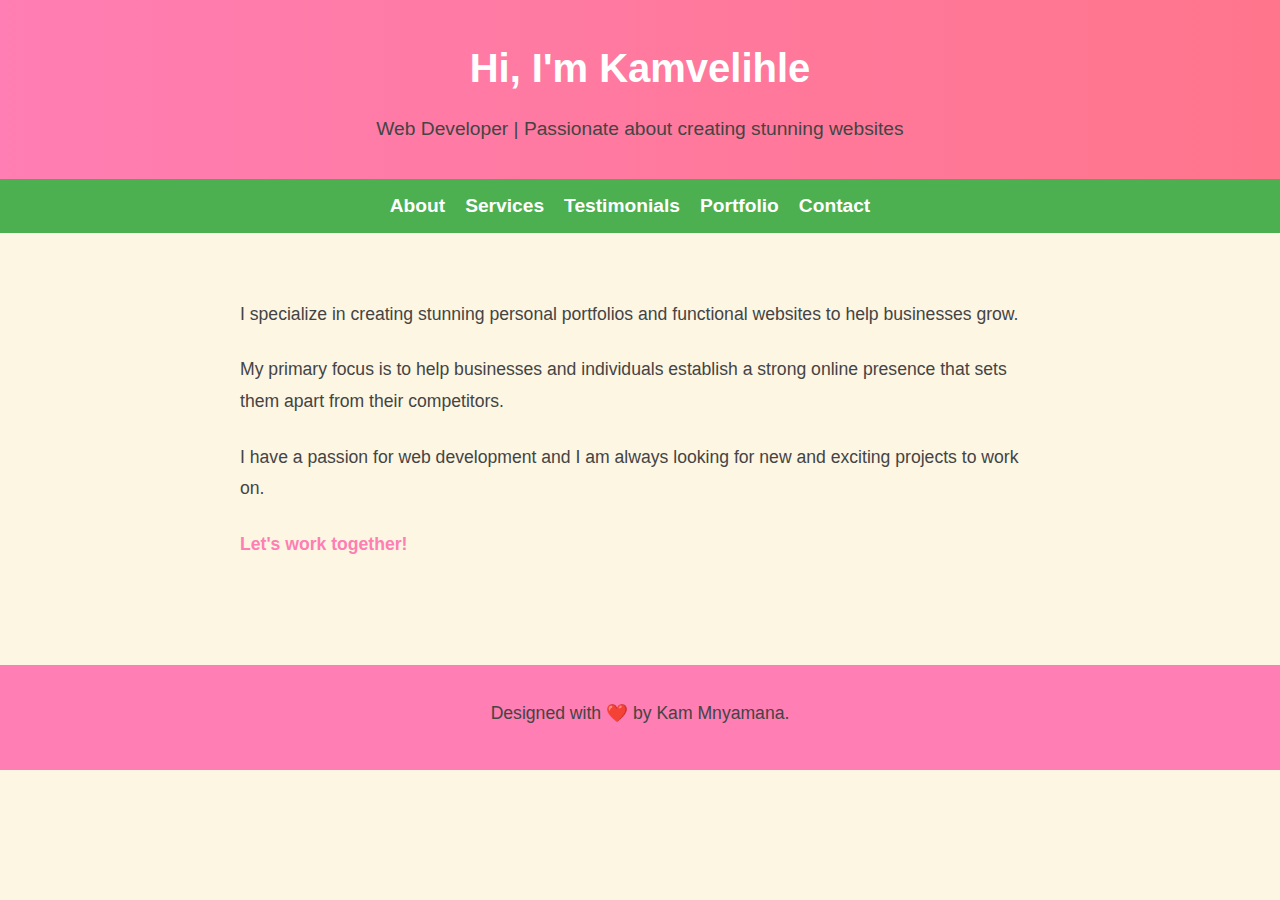
==== about.html @ 4f6a29c3 "Add files via upload" ====
<!DOCTYPE html>
<html lang="en">
  <head>
    <meta charset="UTF-8" />
    <meta name="viewport" content="width=device-width, initial-scale=1.0" />
    <title>Kamvelihle - Web Developer</title>
    <style>
      /* General styles */
      body {
        font-family: "Poppins", Arial, sans-serif;
        line-height: 1.8;
        margin: 0;
        padding: 0;
        background-color: #fdf6e3;
        color: #333;
      }

      /* Header styles */
      header {
        background: linear-gradient(90deg, #ff7eb3, #ff758c);
        color: white;
        padding: 2rem;
        text-align: center;
        box-shadow: 0 4px 8px rgba(0, 0, 0, 0.2);
      }
      /* Navbar */
      nav {
        background-color: #4caf50; /* Green */
        color: white;
        padding: 10px 20px;
        position: sticky;
        top: 0;
        z-index: 1000;
      }

      nav ul {
        list-style: none;
        padding: 0;
        margin: 0;
        display: flex;
        justify-content: center;
      }

      nav ul li {
        margin-right: 20px;
      }

      nav ul li a {
        color: white;
        text-decoration: none;
        font-size: 1.2em;
      }

      nav ul li a:hover {
        text-decoration: underline;
      }
      header h1 {
        font-size: 2.5rem;
        margin: 0;
      }

      header p {
        font-size: 1.2rem;
        margin: 0.5rem 0 0;
      }

      /* Main content styles */
      main {
        padding: 3rem;
        max-width: 800px;
        margin: 0 auto;
      }

      p {
        font-size: 1.1rem;
        margin-bottom: 1.5rem;
        color: #444;
      }

      /* Link styles */
      a {
        color: #ff7eb3;
        text-decoration: none;
        font-weight: bold;
      }

      a:hover {
        text-decoration: underline;
      }

      /* Footer styles */
      footer {
        background: #ff7eb3;
        color: white;
        text-align: center;
        padding: 1rem;
        margin-top: 2rem;
        font-size: 0.9rem;
      }

      footer a {
        color: white;
        text-decoration: underline;
      }
    </style>
  </head>
  <body>
    <header>
      <h1>Hi, I'm Kamvelihle</h1>
      <p>Web Developer | Passionate about creating stunning websites</p>
    </header>

    <!-- Navbar -->
    <nav>
      <ul>
        <li><a href="about.html">About</a></li>
        <li><a href="services.html">Services</a></li>
        <li><a href="testimonials.html">Testimonials</a></li>
        <li><a href="portfolio.html">Portfolio</a></li>
        <li><a href="contact.html">Contact</a></li>
      </ul>
    </nav>
    <main>
      <p>
        I specialize in creating stunning personal portfolios and functional
        websites to help businesses grow.
      </p>
      <p>
        My primary focus is to help businesses and individuals establish a
        strong online presence that sets them apart from their competitors.
      </p>
      <p>
        I have a passion for web development and I am always looking for new and
        exciting projects to work on.
      </p>
      <p>
        <a href="#contact">Let's work together!</a>
      </p>
    </main>
    <footer>
      <p>Designed with ❤️ by Kam Mnyamana.</p>
    </footer>
  </body>
</html>
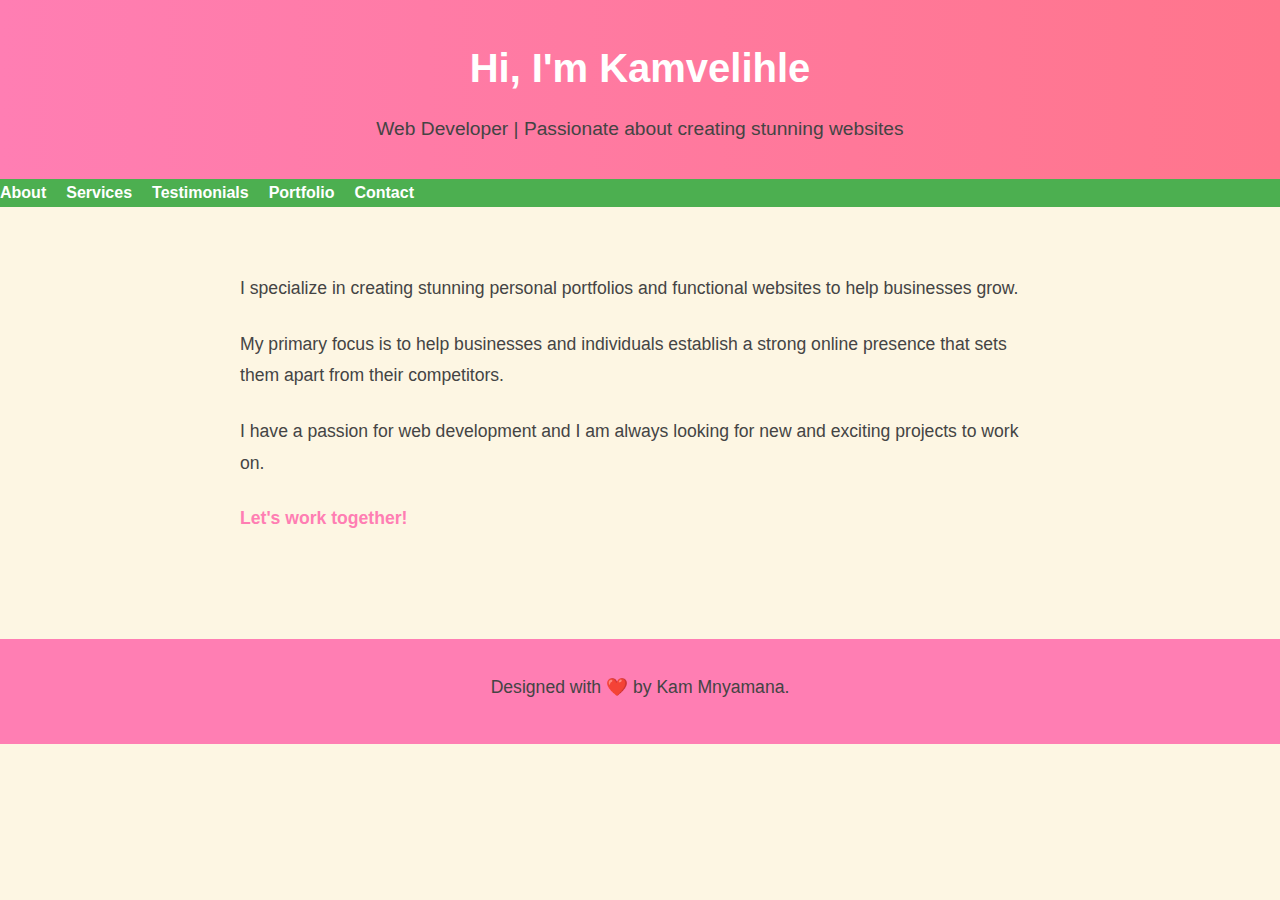
==== commit 899052ca: "Update about.html" ====
--- a/about.html
+++ b/about.html
@@ -24,36 +24,36 @@
         box-shadow: 0 4px 8px rgba(0, 0, 0, 0.2);
       }
       /* Navbar */
-      nav {
-        background-color: #4caf50; /* Green */
-        color: white;
-        padding: 10px 20px;
-        position: sticky;
-        top: 0;
-        z-index: 1000;
-      }
-
-      nav ul {
-        list-style: none;
-        padding: 0;
-        margin: 0;
-        display: flex;
-        justify-content: center;
-      }
-
-      nav ul li {
-        margin-right: 20px;
-      }
-
-      nav ul li a {
-        color: white;
-        text-decoration: none;
-        font-size: 1.2em;
-      }
-
-      nav ul li a:hover {
-        text-decoration: underline;
-      }
+ nav {
+   background-color: #4CAF50; /* Green */
+   color: white;
+   display: flex;
+    justify-content: space-between;
+    flex-wrap: wrap;
+ }
+ 
+ nav ul {
+   list-style: none;
+   padding: 0;
+   margin: 0;
+   display: flex;
+   justify-content: center;
+ }
+ 
+ nav ul li {
+   margin-right: 20px;
+ }
+ 
+ nav ul li a {
+   color: white;
+   text-decoration: none;
+   font-size: 10px 15px;
+ }
+ 
+ nav ul li a:hover {
+  background-color: #555;
+   text-decoration: underline;
+ }
       header h1 {
         font-size: 2.5rem;
         margin: 0;
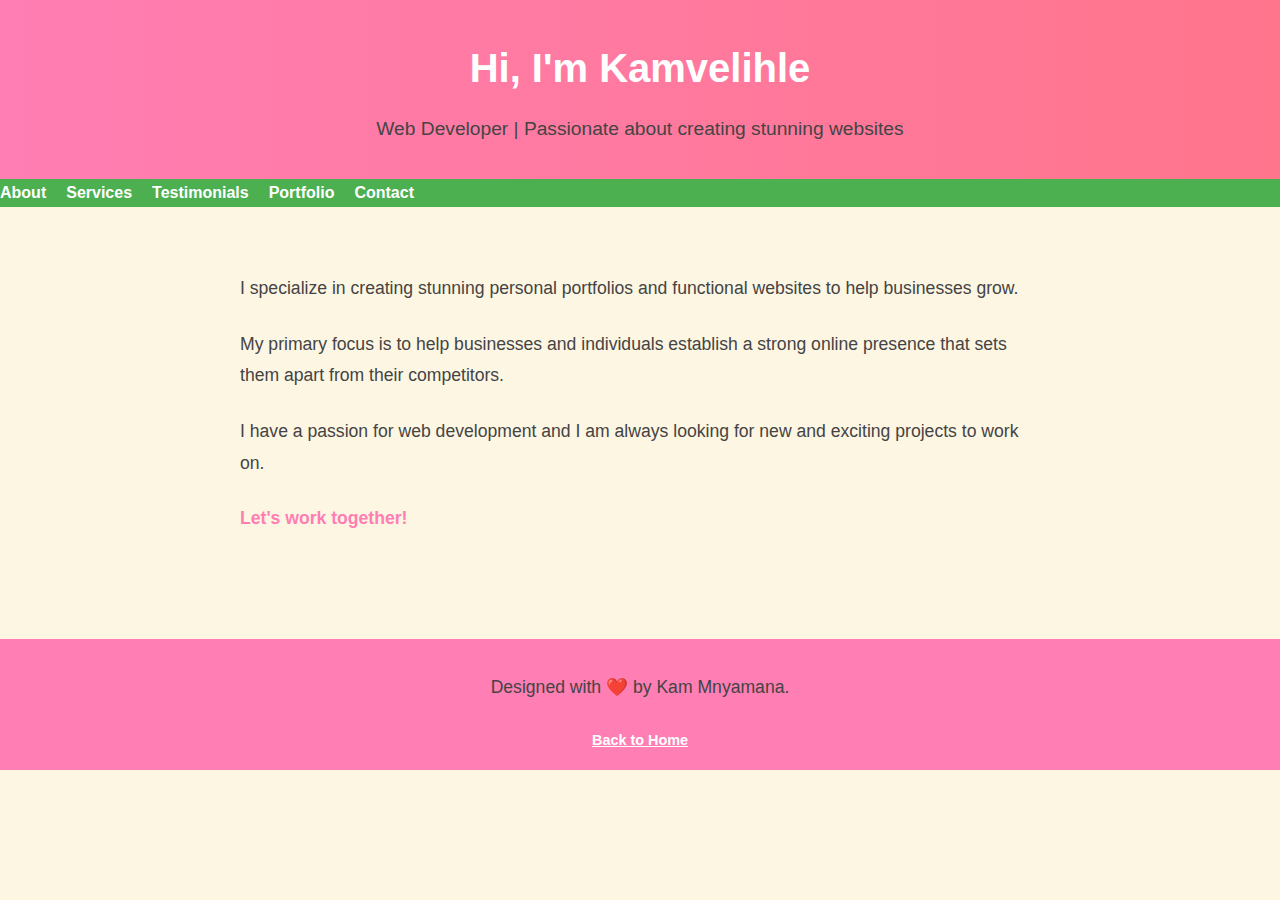
==== commit 74e6cce1: "Update about.html" ====
--- a/about.html
+++ b/about.html
@@ -139,6 +139,7 @@
     </main>
     <footer>
       <p>Designed with ❤️ by Kam Mnyamana.</p>
+      <a href="index.html" class="back-btn">Back to Home</a>
     </footer>
   </body>
 </html>
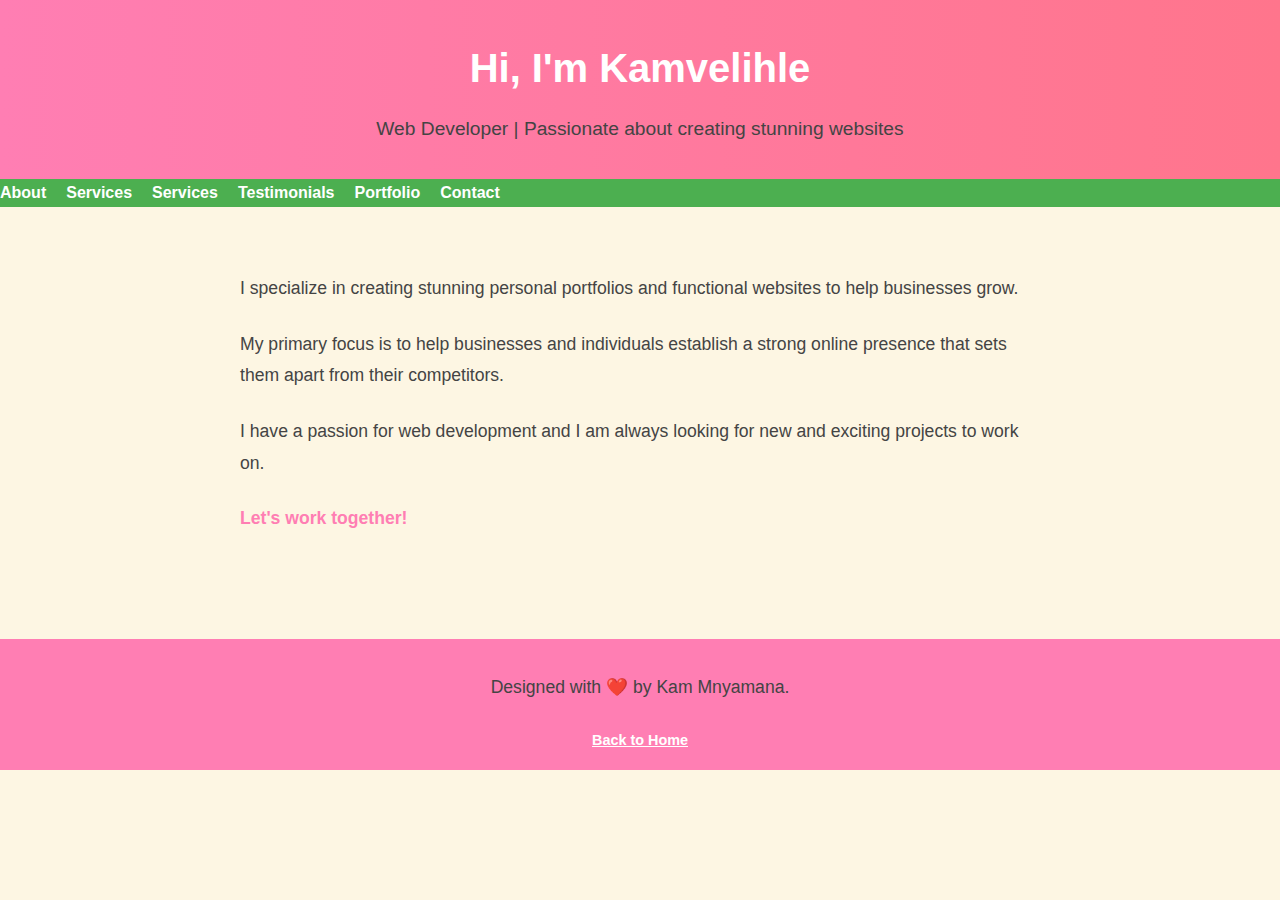
==== commit 79774daa: "Update about.html" ====
--- a/about.html
+++ b/about.html
@@ -114,7 +114,8 @@
     <nav>
       <ul>
         <li><a href="about.html">About</a></li>
-        <li><a href="services.html">Services</a></li>
+        <li><a href="services.html">Services</a></li>
+          <li><a href="projects.html">Services</a></li>
         <li><a href="testimonials.html">Testimonials</a></li>
         <li><a href="portfolio.html">Portfolio</a></li>
         <li><a href="contact.html">Contact</a></li>
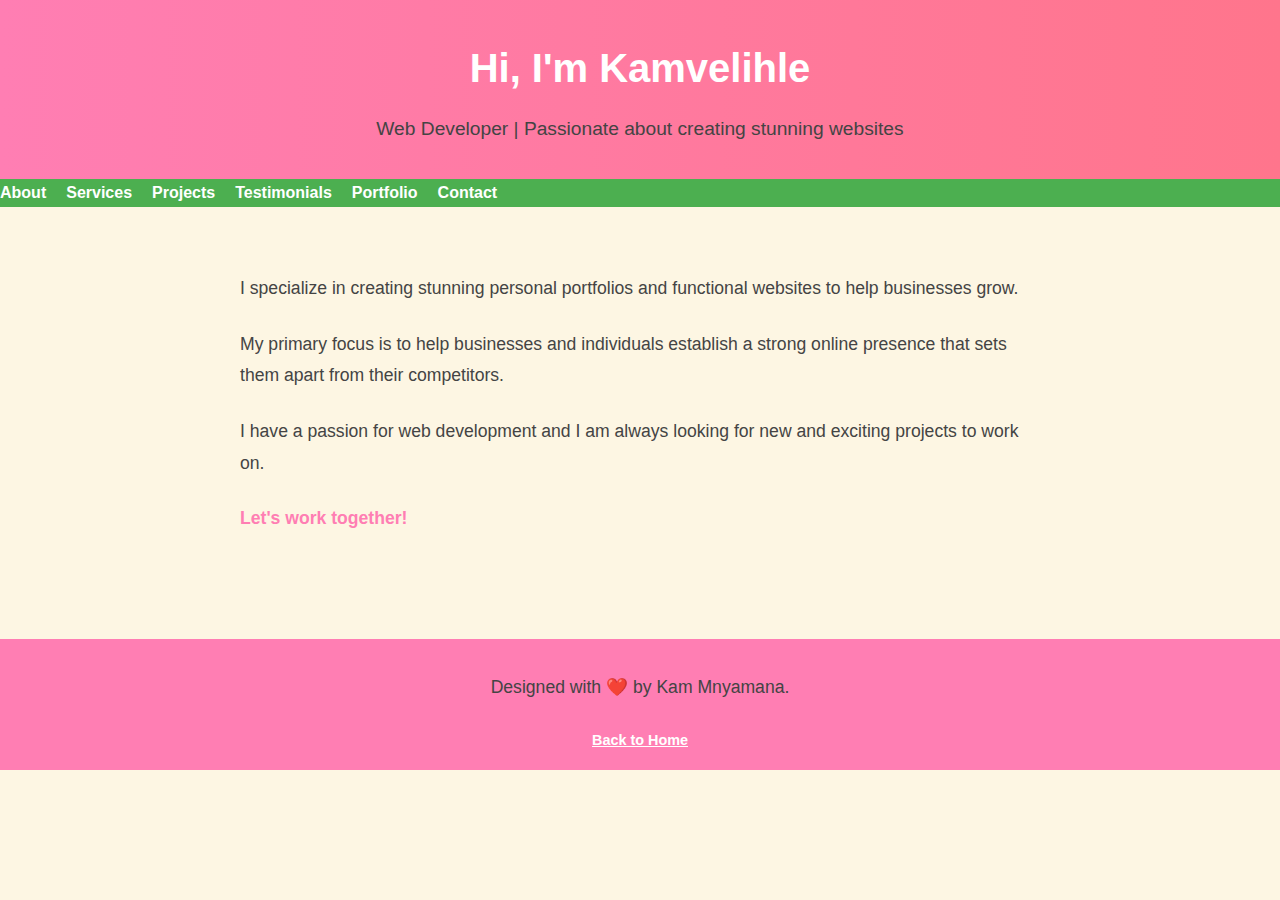
==== commit 9a36ed5c: "Update about.html" ====
--- a/about.html
+++ b/about.html
@@ -115,7 +115,7 @@
       <ul>
         <li><a href="about.html">About</a></li>
         <li><a href="services.html">Services</a></li>
-          <li><a href="projects.html">Services</a></li>
+          <li><a href="projects.html">Projects</a></li>
         <li><a href="testimonials.html">Testimonials</a></li>
         <li><a href="portfolio.html">Portfolio</a></li>
         <li><a href="contact.html">Contact</a></li>
